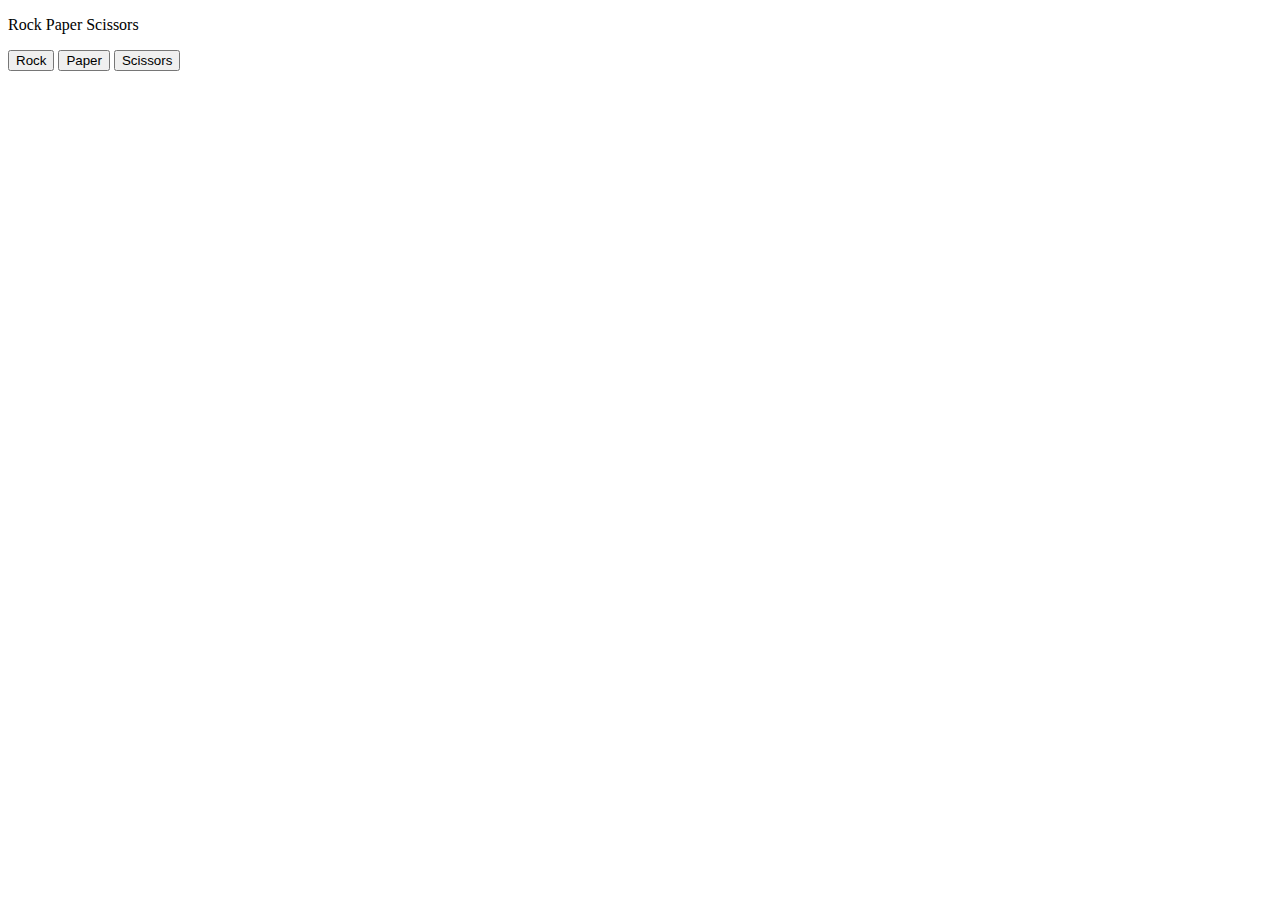
==== game.html @ a7b279b0 "Add files via upload" ====
<!DOCTYPE html>
<html lang="en">
  <head>
    <meta charset="UTF-8" />
    <meta name="viewport" content="width=device-width, initial-scale=1.0" />
    <title>Document</title>
  </head>
  <body>
    <p>Rock Paper Scissors</p>
    <button
      onclick="playGame('Rock')"
    >
      Rock
    </button>

    <button
      onclick="playGame('Paper')"
    >
      Paper
    </button>

    <button
      onclick="playGame('Scissors')"
    >
      Scissors
    </button>
  </body>

  <script>
    function playGame(playerMove) {
      const computerMove = pickComputerMove();
      let result = "";

      if (playerMove === "Rock") {
        if (computerMove === "rock") {
          result = "tie";
        }

        if (computerMove === "paper") {
          result = "lose";
        }

        if (computerMove === "scissors") {
          result = "win";
        }
      } else if (playerMove === "Paper") {
        if (computerMove === "rock") {
          result = "win";
        }

        if (computerMove === "paper") {
          result = "tie";
        }

        if (computerMove === "scissors") {
          result = "lose";
        }
      } else if (playerMove === "Scissors") {
        if (computerMove === "rock") {
          result = "lose";
        }

        if (computerMove === "paper") {
          result = "win";
        }

        if (computerMove === "scissors") {
          result = "lose";
        }
      }

      console.log(computerMove);
      alert(
        ` You picked ${playerMove}. Computer picked ${computerMove}. Result: ${result}`
      );

      return computerMove;
    }

    function pickComputerMove() {
      const randomNumber = Math.random();
      let computerMove = "";

      if (randomNumber >= 0 && randomNumber < 1 / 3) {
        computerMove = "rock";
      } else if (randomNumber >= 1 / 3 && randomNumber < 2 / 3) {
        computerMove = "paper";
      } else {
        computerMove = "scissors";
      }
      return computerMove;
    }
  </script>
</html>
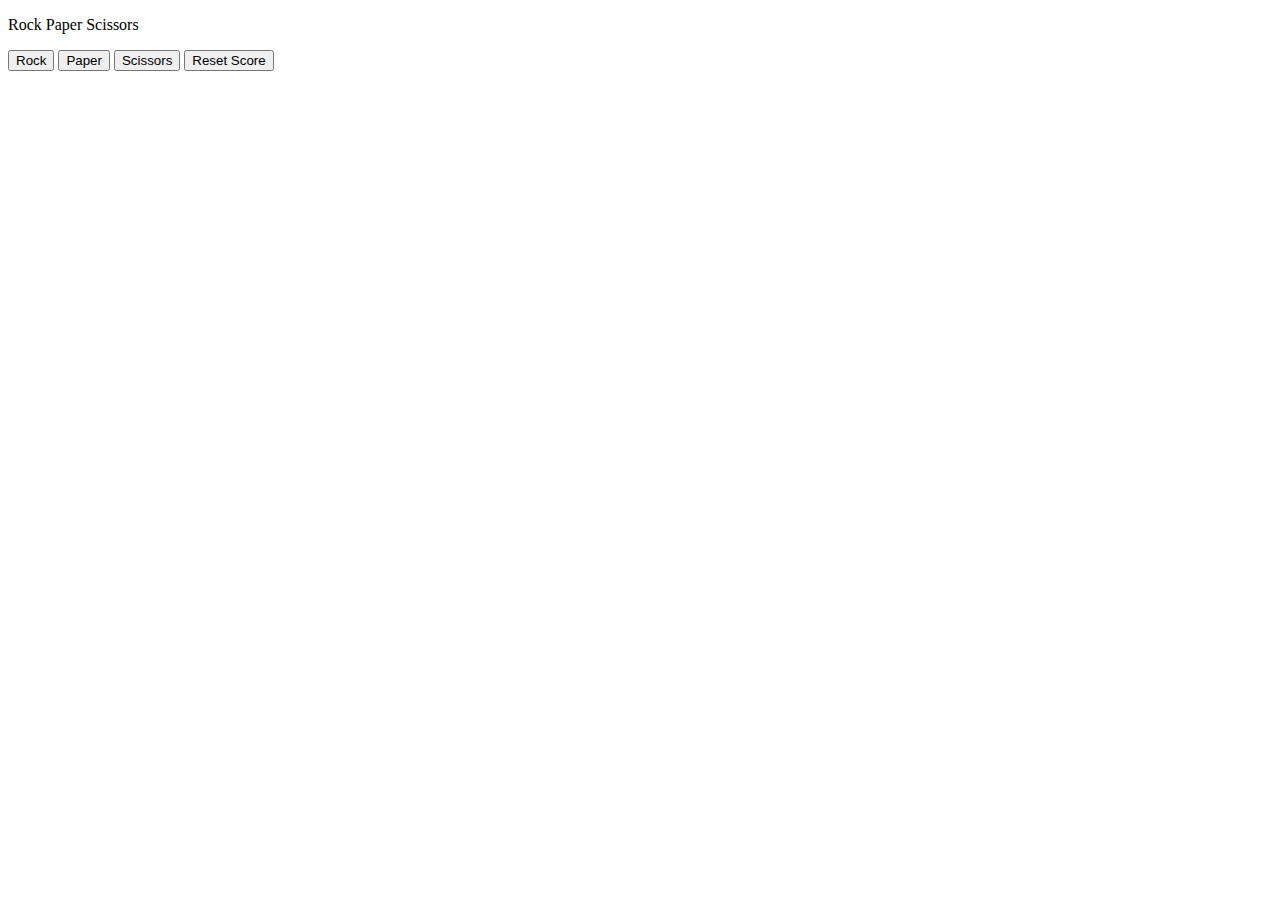
==== commit 84e7ace6: "Add files via upload" ====
--- a/game.html
+++ b/game.html
@@ -9,7 +9,7 @@
     <p>Rock Paper Scissors</p>
     <button
       onclick="playGame('Rock')"
-    >
+      >
       Rock
     </button>
 
@@ -24,9 +24,26 @@
     >
       Scissors
     </button>
+    <button
+    onclick="resetScore()">
+        Reset Score
+    </button>
   </body>
 
   <script>
+    let score=
+    {
+        wins : 0,
+        loses : 0,
+        draw : 0
+    }
+    function resetScore()
+{
+    score.wins=0,
+    score.loses=0,
+    score.draw=0
+};
+
     function playGame(playerMove) {
       const computerMove = pickComputerMove();
       let result = "";
@@ -57,7 +74,7 @@
         }
       } else if (playerMove === "Scissors") {
         if (computerMove === "rock") {
-          result = "lose";
+          result = "tie";
         }
 
         if (computerMove === "paper") {
@@ -68,12 +85,25 @@
           result = "lose";
         }
       }
+      
+      if (result==='win'){
+       score.wins+=1
+    }
+      else if (result==='tie'){
+     score.loses+=1
+     }
+      else { 
+        score.draw+=1
+    }
 
       console.log(computerMove);
+    
       alert(
-        ` You picked ${playerMove}. Computer picked ${computerMove}. Result: ${result}`
+        ` You picked ${playerMove}. Computer picked ${computerMove}. 
+    Result: ${result}
+    Wins: ${score.wins} Loses: ${score.loses} Draws: ${score.draw} `
       );
-
+    
       return computerMove;
     }
 
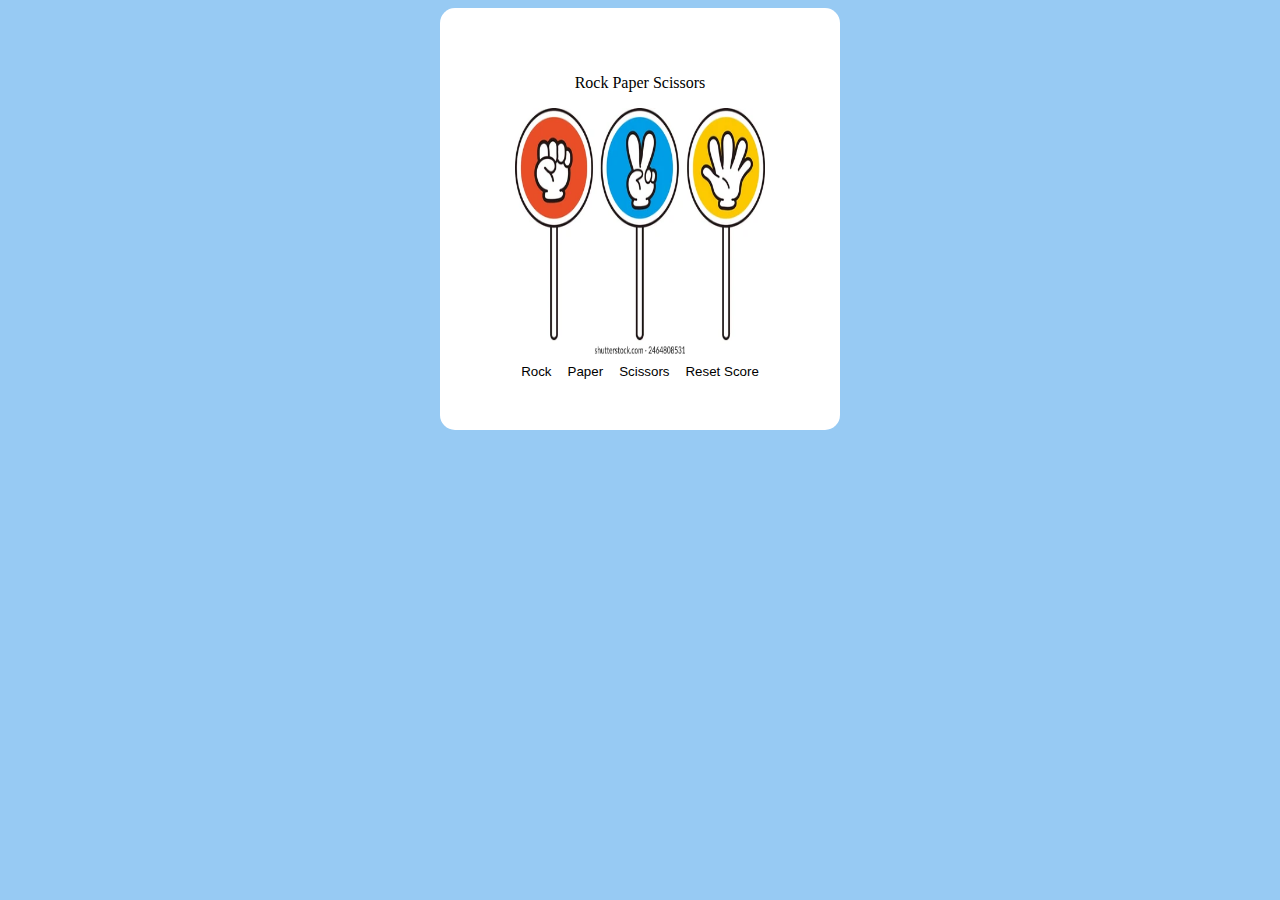
==== commit 61417aa9: "Add files via upload" ====
--- a/game.html
+++ b/game.html
@@ -2,17 +2,28 @@
 <html lang="en">
   <head>
     <meta charset="UTF-8" />
-    <meta name="viewport" content="width=device-width, initial-scale=1.0" />
-    <title>Document</title>
+    <meta name="viewport" content="width=device-width, initial-scale=1.0"/>
+    <link rel="stylesheet" href="game.css">
+    <link rel="stylesheet" href="rock.jpg">
+  
+    <title>LET'S PLAY TOGETHER</title>
   </head>
   <body>
+    
+    <div class="card">
+    <div>
     <p>Rock Paper Scissors</p>
-    <button
+  </div>
+  <div>
+    <img src="rock.jpg">
+  </div>
+
+<div>
+  <button
       onclick="playGame('Rock')"
       >
       Rock
     </button>
-
     <button
       onclick="playGame('Paper')"
     >
@@ -28,21 +39,32 @@
     onclick="resetScore()">
         Reset Score
     </button>
+  </div>
+</div>
   </body>
 
   <script>
-    let score=
+  let score=JSON.parse(localStorage.getItem('score'))||
+
     {
         wins : 0,
         loses : 0,
         draw : 0
     }
+    
+    
     function resetScore()
 {
     score.wins=0,
     score.loses=0,
     score.draw=0
 };
+
+function clearStorage ()
+{
+  localStorage.removeItem('score')
+}
+
 
     function playGame(playerMove) {
       const computerMove = pickComputerMove();
@@ -95,11 +117,14 @@
       else { 
         score.draw+=1
     }
+    let results=JSON.stringify(score)
+    
+    localStorage.setItem('score' , results)
 
       console.log(computerMove);
     
       alert(
-        ` You picked ${playerMove}. Computer picked ${computerMove}. 
+        ` You picked ${playerMove}. Computer picked ${computerMove}.
     Result: ${result}
     Wins: ${score.wins} Loses: ${score.loses} Draws: ${score.draw} `
       );
--- a/game.css
+++ b/game.css
@@ -0,0 +1,47 @@
+body{
+    background-color:rgb(151, 202, 243);
+    font-style: poppins;
+    text-decoration: wavy;
+    justify-content: center;
+    align-items: center;
+    display: flex;
+    overflow: hidden;
+    
+}
+button{
+    background-color:white;
+    cursor: pointer;
+    text-decoration: none;
+    border: pink;
+    border-radius: 15px;
+    
+
+
+}
+button:hover{
+     background-color: rgb(131, 192, 169);
+     text-shadow: white;
+    }
+img{
+    height: 250px;
+    width: 250px;
+    cursor:grab;    
+
+}
+.card{
+    background-color: #ffffff;
+    border-radius: 15px;
+    flex-direction: column;
+    padding-left: 0pc;
+    padding-bottom: 50px;
+    width:400px ;
+    box-shadow: 0 4px 8px rgba(0,0,0,0);
+    align-items: center;
+    overflow: hidden;
+    display: flex;
+    justify-content: center;
+    padding-top:50px;
+
+
+
+}